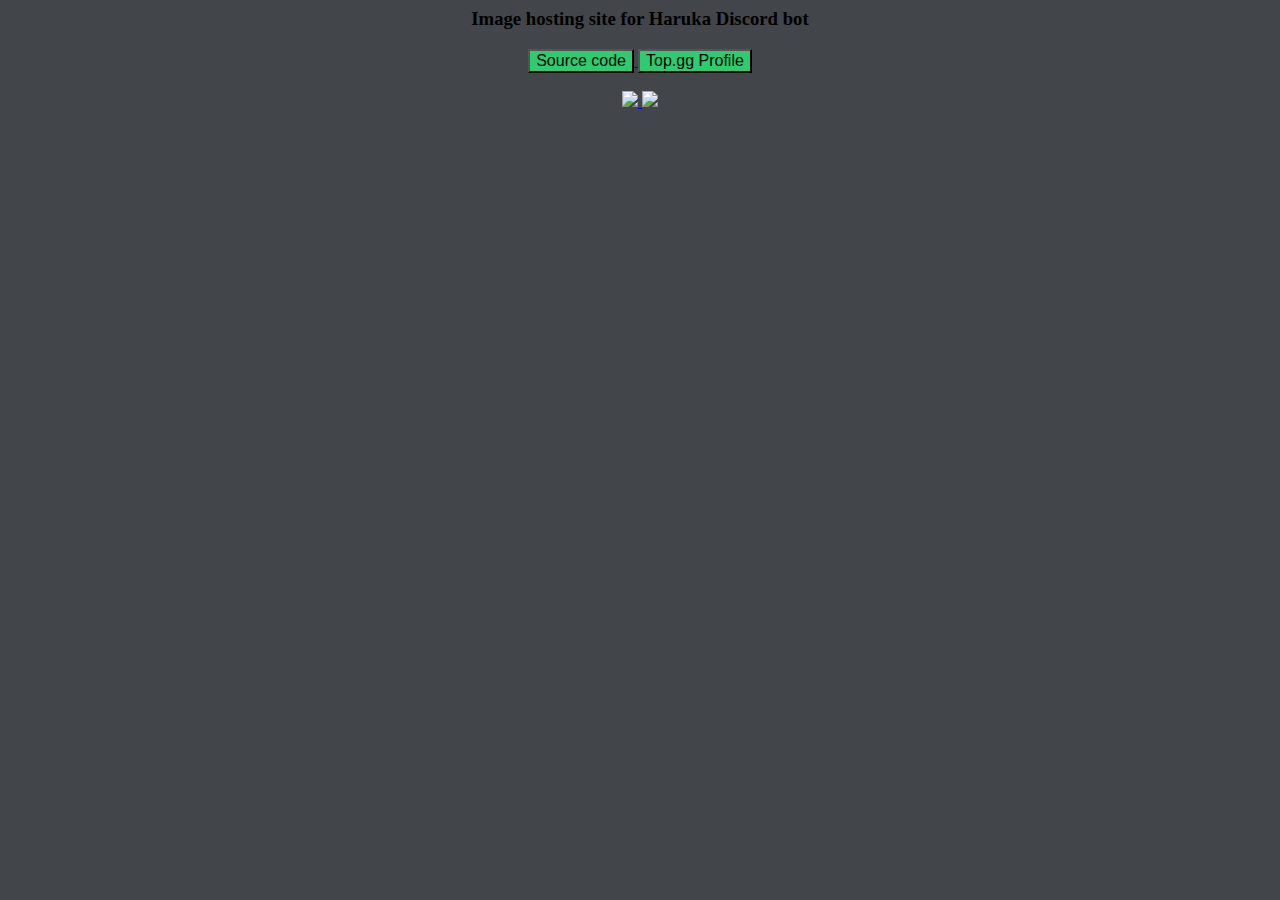
==== bot/server/index.html @ bc56ca13 "Load files from previous repository" ====
<html>
    <head>
        <title>Haruka Bot</title>
        <link rel = "icon" href = "/asset/icon.png" type = "image/x-icon" />
        <style>
            .button {
                background-color: #2ECC71;
                text-align: center;
                font-size: 16px;
            }
            .button:hover {
                background-color: #3E8E41;
            }
            img {
                max-width: 300px;
                height: auto;
            }
        </style>
    </head>
    <body style = "background-color: #424549">
        <div style = "text-align: center;">
            <h3>Image hosting site for Haruka Discord bot</h3>
            <nav style = "text-align: center;">
                <a href = "https://github.com/Saratoga-CV6/haruka-rewrite">
                    <button type = "button" class = "button">Source code</button>
                </a>
                <a href = "https://top.gg/bot/848178172536946708">
                    <button type = "button" class = "button">Top.gg Profile</button>
                </a>
            </nav>
            <br/>
            <div style = "text-align: center;">
                <a href = "https://top.gg/bot/848178172536946708">
                    <img src = "https://top.gg/api/widget/status/848178172536946708.svg">
                </a>
                <a href="https://top.gg/bot/848178172536946708">
                    <img src = "https://top.gg/api/widget/servers/848178172536946708.svg">
                </a>
            </div>
        </div>
    </body>
</html>
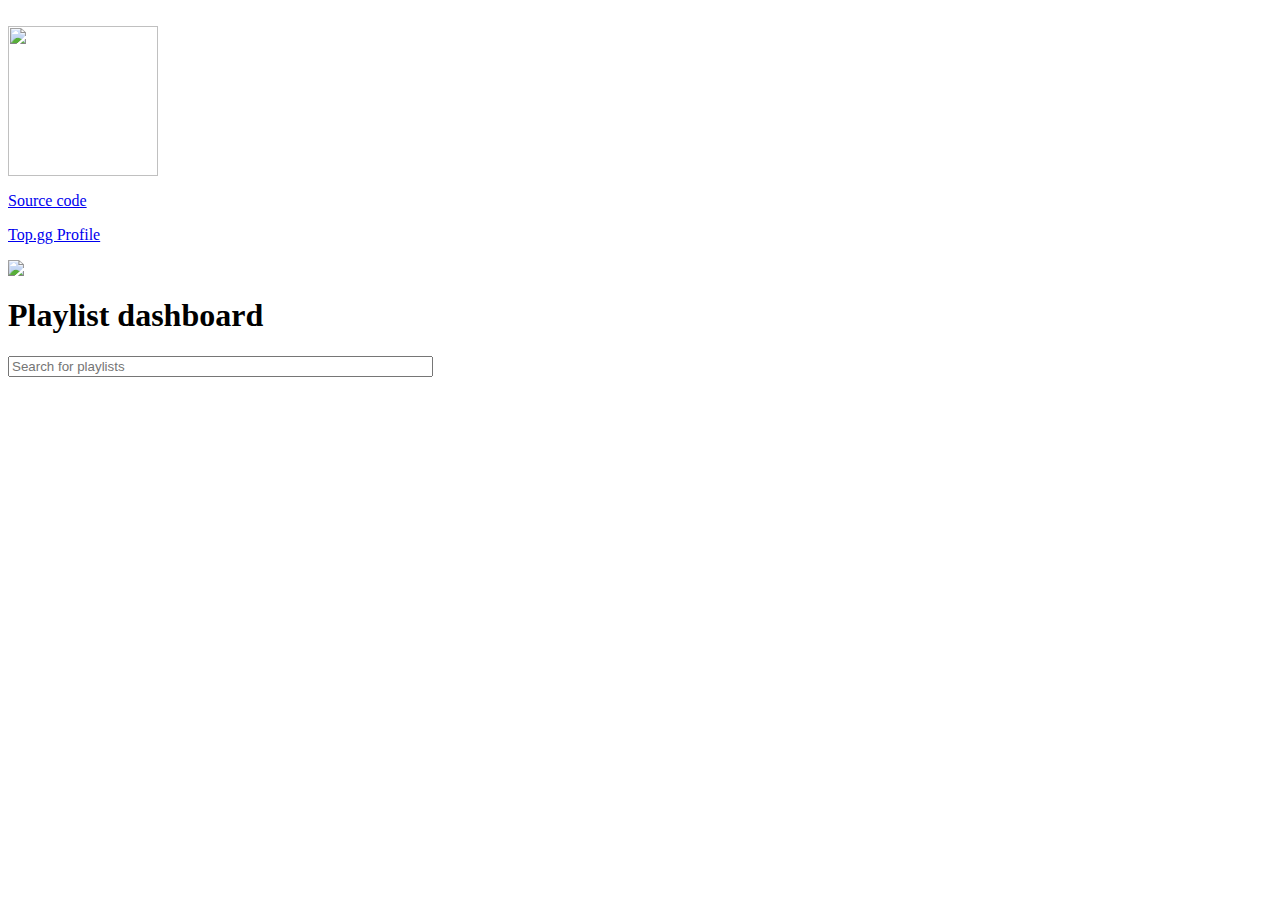
==== commit 69ac4460: "Modified server layout" ====
--- a/bot/server/index.html
+++ b/bot/server/index.html
@@ -1,41 +1,40 @@
 <html>
     <head>
         <title>Haruka Bot</title>
-        <link rel = "icon" href = "/asset/icon.png" type = "image/x-icon" />
-        <style>
-            .button {
-                background-color: #2ECC71;
-                text-align: center;
-                font-size: 16px;
-            }
-            .button:hover {
-                background-color: #3E8E41;
-            }
-            img {
-                max-width: 300px;
-                height: auto;
-            }
-        </style>
+        <link rel="icon" href="/asset/avatar.png" type="image/x-icon" />
+        <link rel="stylesheet" href="/asset/split.css" type="text/css" />
     </head>
-    <body style = "background-color: #424549">
-        <div style = "text-align: center;">
-            <h3>Image hosting site for Haruka Discord bot</h3>
-            <nav style = "text-align: center;">
-                <a href = "https://github.com/Saratoga-CV6/haruka-rewrite">
-                    <button type = "button" class = "button">Source code</button>
-                </a>
-                <a href = "https://top.gg/bot/848178172536946708">
-                    <button type = "button" class = "button">Top.gg Profile</button>
-                </a>
-            </nav>
-            <br/>
-            <div style = "text-align: center;">
-                <a href = "https://top.gg/bot/848178172536946708">
-                    <img src = "https://top.gg/api/widget/status/848178172536946708.svg">
-                </a>
-                <a href="https://top.gg/bot/848178172536946708">
-                    <img src = "https://top.gg/api/widget/servers/848178172536946708.svg">
-                </a>
+    <body>
+        <div class="split sidebar">
+            <div class="inner">
+                <br/>
+                <img style="width: 150px;" src="/asset/avatar.png" />
+                <p>
+                    <a href="https://github.com/Saratoga-CV6/haruka-rewrite" target="_blank">
+                        Source code
+                    </a>
+                </p>
+                <p>
+                    <a href="https://top.gg/bot/848178172536946708" target="_blank">
+                        Top.gg Profile
+                    </a>
+                </p>
+                <div>
+                    <a href="https://top.gg/bot/848178172536946708">
+                        <img src="https://top.gg/api/widget/848178172536946708.svg">
+                    </a>
+                </div>
+            </div>
+        </div>
+        <div class="split main">
+            <div class="inner">
+                <h1>
+                    Playlist dashboard
+                </h1>
+                <form action="/search" method="get">
+                    <input type="search" placeholder="Search for playlists" autocomplete="on" size="50" name="query" />
+                </form>
+                <!--results-->
             </div>
         </div>
     </body>
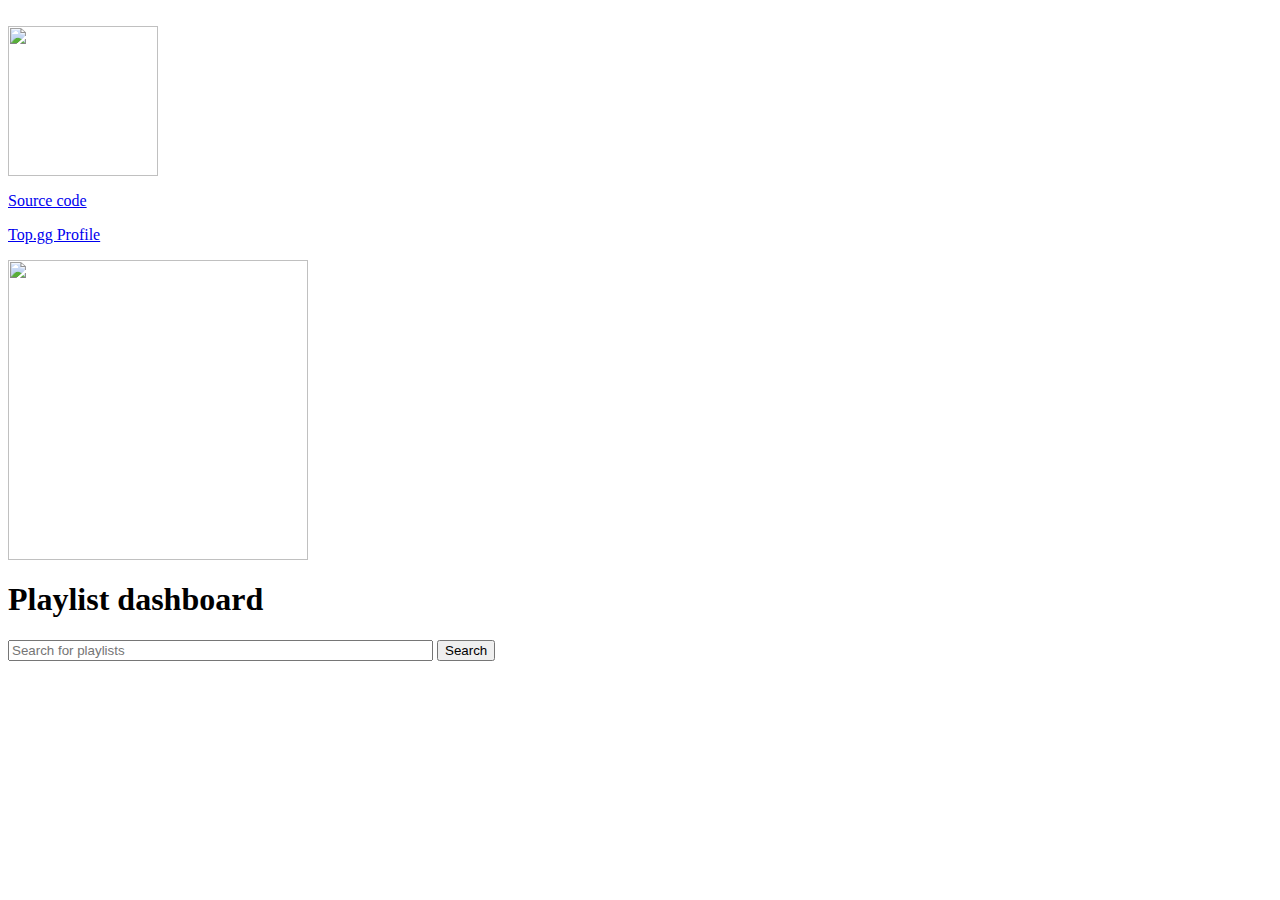
==== commit e34cbb06: "Minor server changes" ====
--- a/bot/server/index.html
+++ b/bot/server/index.html
@@ -21,20 +21,22 @@
                 </p>
                 <div>
                     <a href="https://top.gg/bot/848178172536946708">
-                        <img src="https://top.gg/api/widget/848178172536946708.svg">
+                        <img style="width: 300px;" src="https://top.gg/api/widget/848178172536946708.svg">
                     </a>
                 </div>
             </div>
         </div>
         <div class="split main">
             <div class="inner">
-                <h1>
-                    Playlist dashboard
-                </h1>
-                <form action="/search" method="get">
+                <!--PlaylistSearch-->
+                <h1>Playlist dashboard</h1>
+                <form action="/playlist" method="get">
                     <input type="search" placeholder="Search for playlists" autocomplete="on" size="50" name="query" />
+                    <input type="submit" value="Search" />
                 </form>
-                <!--results-->
+                <!--PlaylistSearch-->
+                <!--Menu-->
+                <!--Menu-->
             </div>
         </div>
     </body>
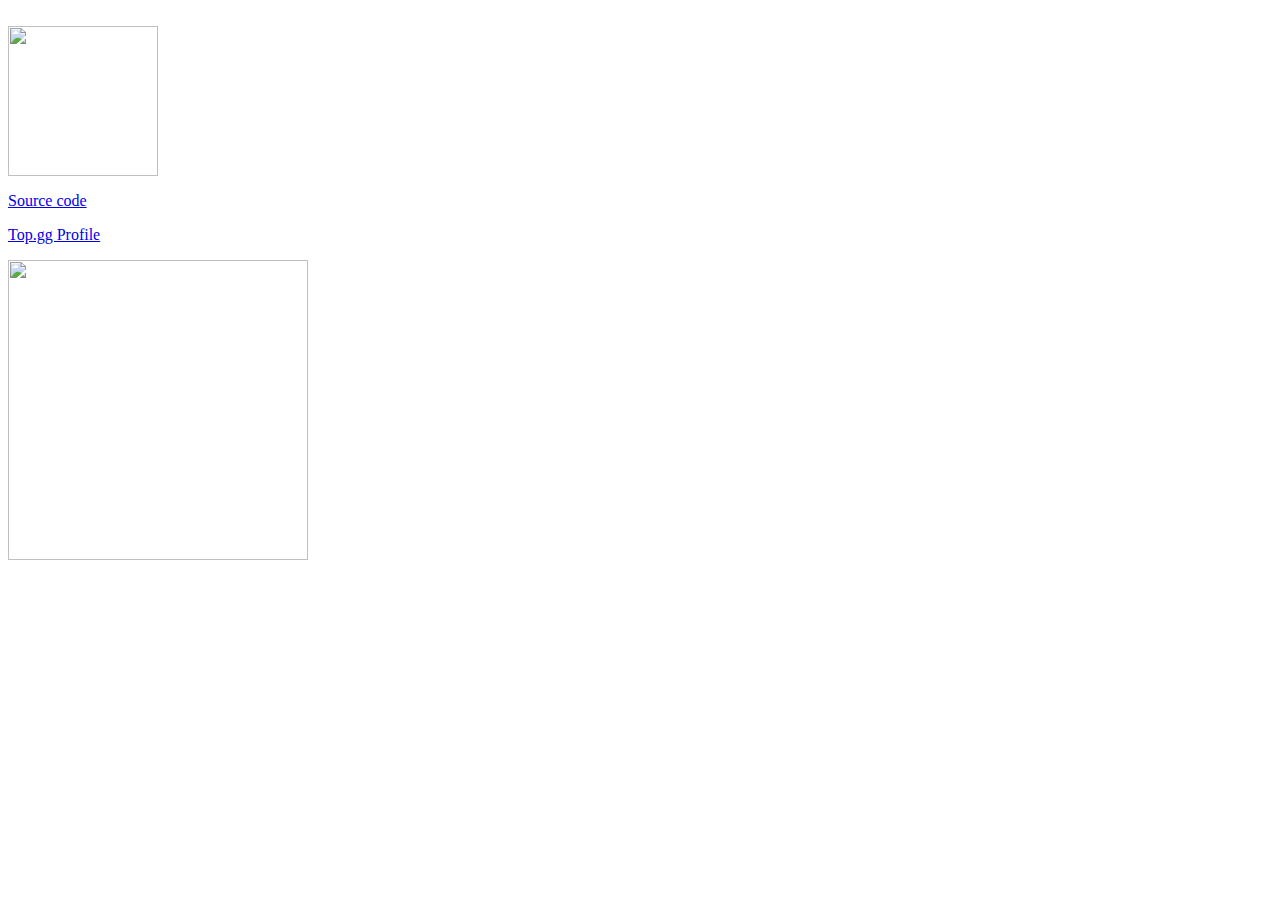
==== commit 4535c876: "Removed bot's playlist dashboard" ====
--- a/bot/server/index.html
+++ b/bot/server/index.html
@@ -27,17 +27,6 @@
             </div>
         </div>
         <div class="split main">
-            <div class="inner">
-                <!--PlaylistSearch-->
-                <h1>Playlist dashboard</h1>
-                <form action="/playlist" method="get">
-                    <input type="search" placeholder="Search for playlists" autocomplete="on" size="50" name="query" />
-                    <input type="submit" value="Search" />
-                </form>
-                <!--PlaylistSearch-->
-                <!--Menu-->
-                <!--Menu-->
-            </div>
         </div>
     </body>
 </html>